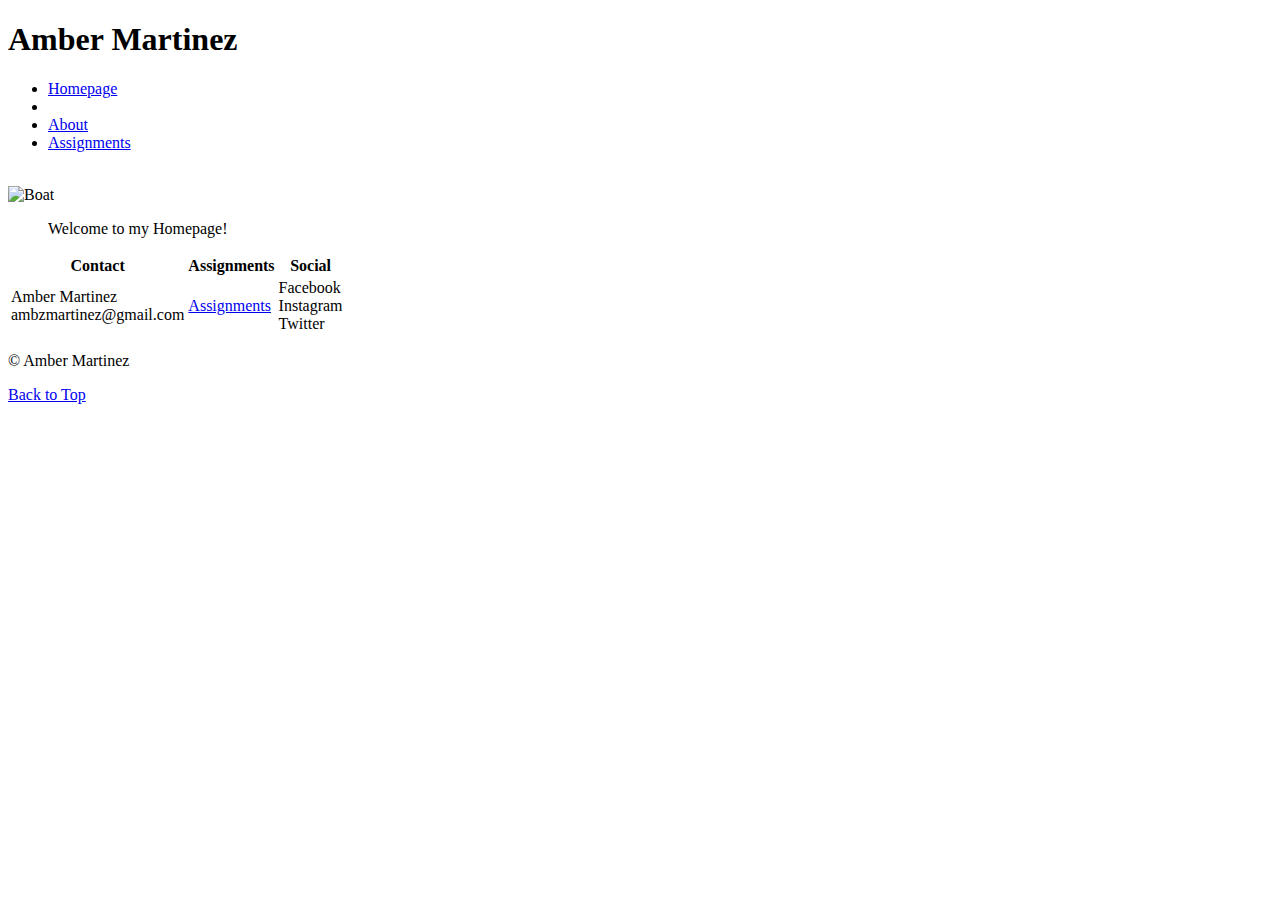
==== index.html @ c4c58c2a "Update index.html" ====
<!DOCTYPE html>

<html>
    <head>       
       <title> Homepage </title>  
       <link rel="stylesheet" type="text/css" href="style.css" />
    </head>
    <body>
            <header>
                <h1> Amber Martinez </h1>  
            </header>
            <nav>  
                <ul> 
                    <li><a class="active" href = "index.html">Homepage</a><li> 
                    <li><a href = "about.html">About</a></li> 
                    <li><a href = "assignments.html">Assignments</a></li> 
                </ul>
            </nav>
        <br>
        
            <div>
              <img src="Boat.jpg" alt="Boat" style="width:600px;height:400px;"> 
              <blockquote>
                Welcome to my Homepage! <br>
              </blockquote>  
            </div>
                <footer>      
                    <div id="footer">
                        <table>
                            <tr>
                                <th>Contact</th>                  
                                <th>Assignments</th>
                                <th>Social</th>
                            </tr>
                            <tr>
                                <td>Amber Martinez <br> ambzmartinez@gmail.com</td>                   
                                <td><a href = "assignments.html">Assignments</a></td>
                                <td>Facebook <br> Instagram <br> Twitter </td>
                            </tr>
                        </table>
                            <p id="copyright">&copy; Amber Martinez</p>
                            <p id="back-top"><a href="#">Back to Top</a></p>
                    </div>
                </footer>
    </body>
</html>
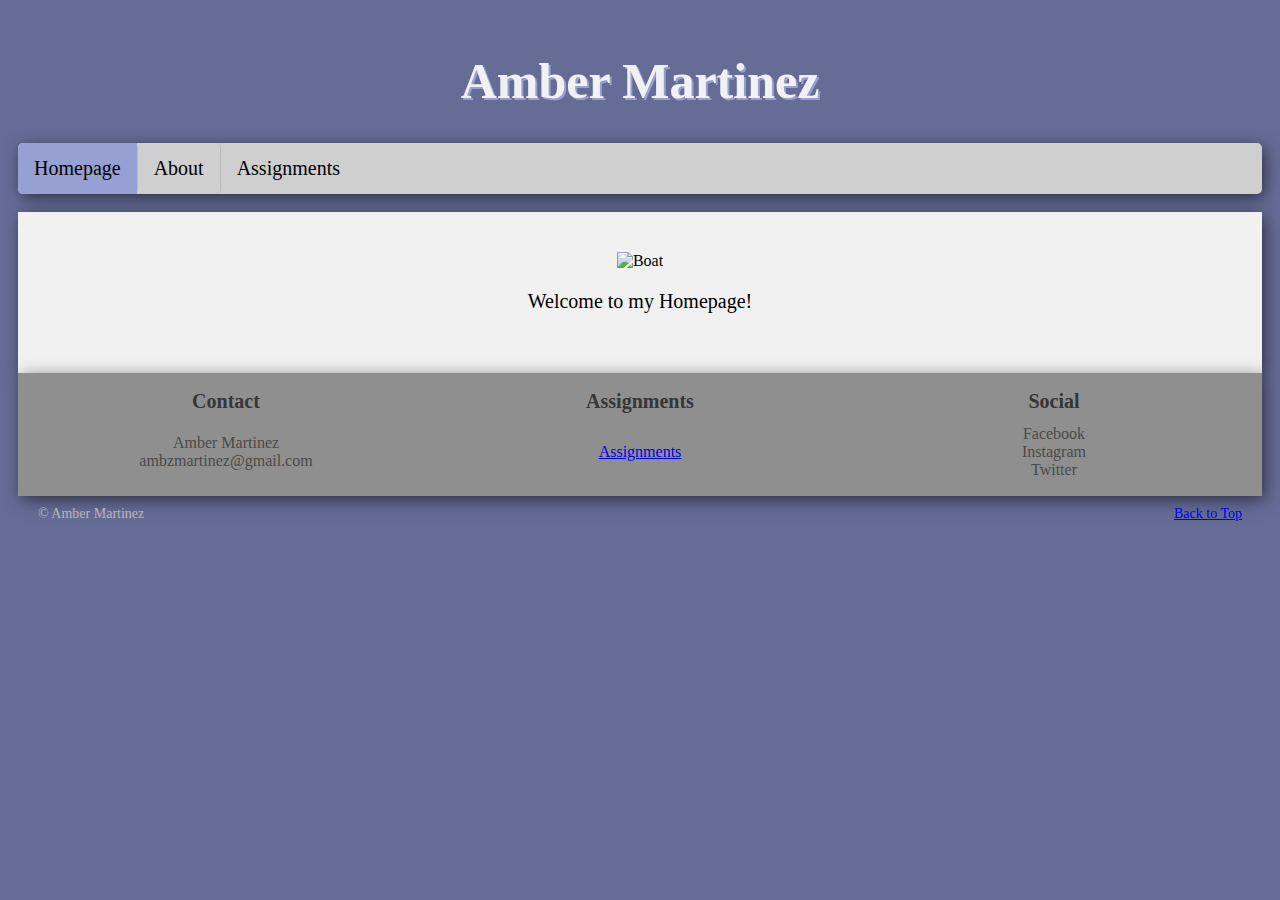
==== commit 8dbe12ef: "Update index.html" ====
--- a/index.html
+++ b/index.html
@@ -11,7 +11,7 @@
             </header>
             <nav>  
                 <ul> 
-                    <li><a class="active" href = "index.html">Homepage</a><li> 
+                    <li><a class="active" href = "index.html">Homepage</a></li> 
                     <li><a href = "about.html">About</a></li> 
                     <li><a href = "assignments.html">Assignments</a></li> 
                 </ul>
--- a/style.css
+++ b/style.css
@@ -0,0 +1,102 @@
+body {
+background-color: #656d97;
+padding: 10px; text-align: center;
+}
+
+header {
+/*background: #e0e3f3;*/
+color: #f1f1f1;
+text-align: center; font-size: 25px;
+text-shadow: 2px 2px #96a0d2;
+}
+
+blockquote {
+font-family: "Times New Roman";
+color: black; font-size: 20px;
+}
+
+p {
+    margin: 0px; 
+   text-align: left; 
+}
+
+#title {
+    text-align: left;
+    font-size: 30px;
+    margin: 0; padding: 0 0 10px;
+    
+}
+
+div {
+margin: 0; padding: 40px; background: #f1f1f1;
+box-shadow: 3px 4px 17px -1px rgba(0,0,0,0.61);
+}
+
+hr {
+border: solid lightgrey;
+}
+
+ul {
+    list-style-type: none; font-size: 20px;
+    margin: 0; padding: 0; overflow: hidden;
+    background-color: #cfcfcf;
+    border-radius: 5px;
+    box-shadow: 3px 4px 17px -1px rgba(0,0,0,0.61);
+}
+
+li {
+    float: left; border-right: 1px solid #bbb; border-radius: 5px;
+}
+
+li:last-child { 
+    border-right: none;
+}
+
+li a {
+    display: block; color: black;
+    text-align: center; padding: 14px 16px;
+    text-decoration: none;  
+}
+
+li a:hover:not(.active) {
+    background-color: #a5a5a5;
+}
+
+.active {
+    background-color: #96a0d2;
+}
+
+
+#footer {
+    background-color: #8f8f8f; padding: 10px 0  ;
+    /*overflow: hidden; margin: 0 0 30px 0;*/
+}
+
+footer p#copyright {
+    font-size: 14px; float: left; margin: 20px; color: #b8b6b2;
+}
+#footer p#back-top {
+    font-size: 14px; float: right; margin: 20px;
+}
+
+#footer a:hover {
+    color: #671111;
+}
+
+
+table {
+    width: 100%;
+    table-layout: fixed;
+    text-align: center;
+}
+
+th, td {
+    border-collapse: separate;
+    border-spacing: 100px 10px;
+    padding: 5px;
+    color: #4a4a4a;
+}
+
+th{
+    font-size: 20px; color: #363636
+}
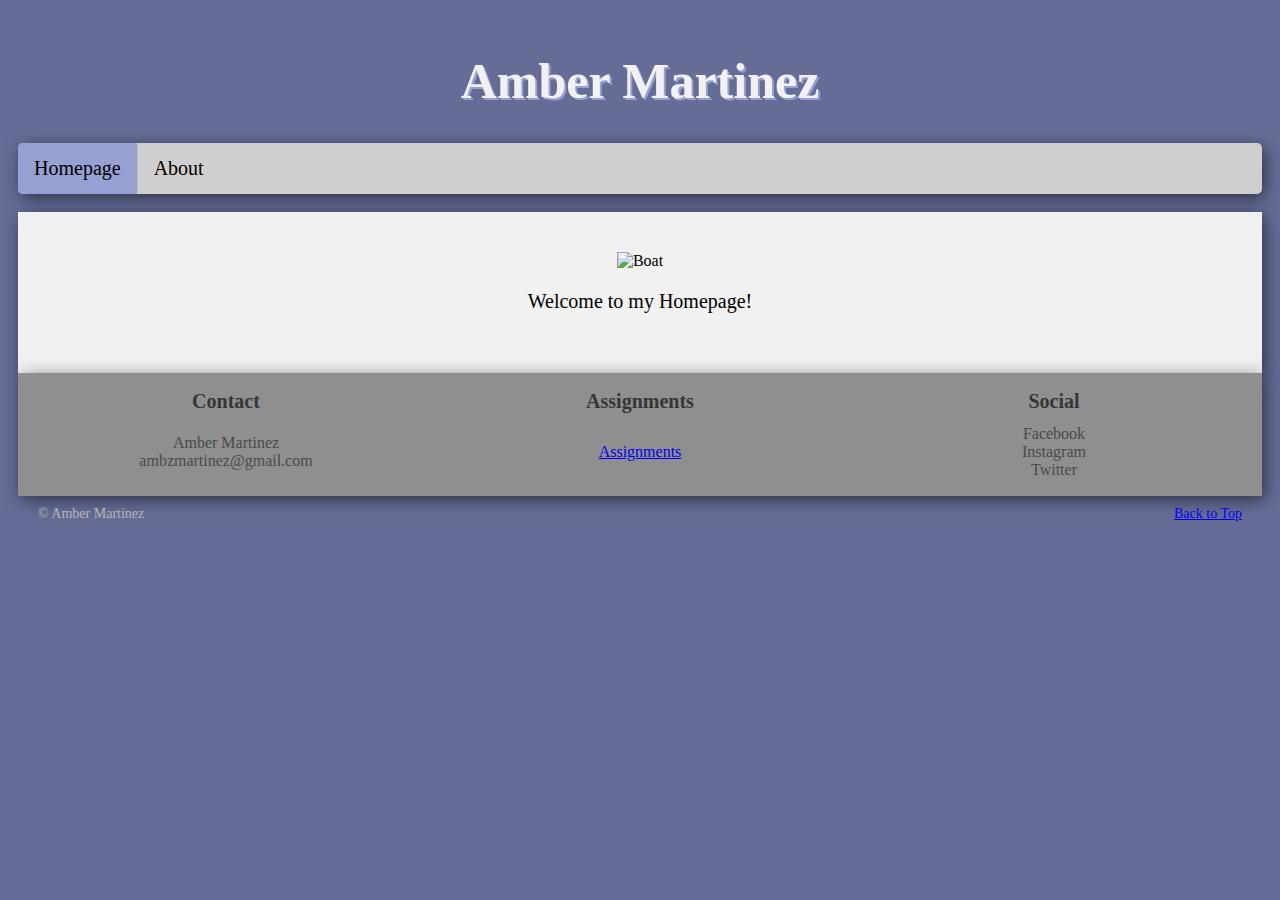
==== commit 141f7fb9: "Update index.html" ====
--- a/index.html
+++ b/index.html
@@ -13,7 +13,6 @@
                 <ul> 
                     <li><a class="active" href = "index.html">Homepage</a></li> 
                     <li><a href = "about.html">About</a></li> 
-                    <li><a href = "assignments.html">Assignments</a></li> 
                 </ul>
             </nav>
         <br>
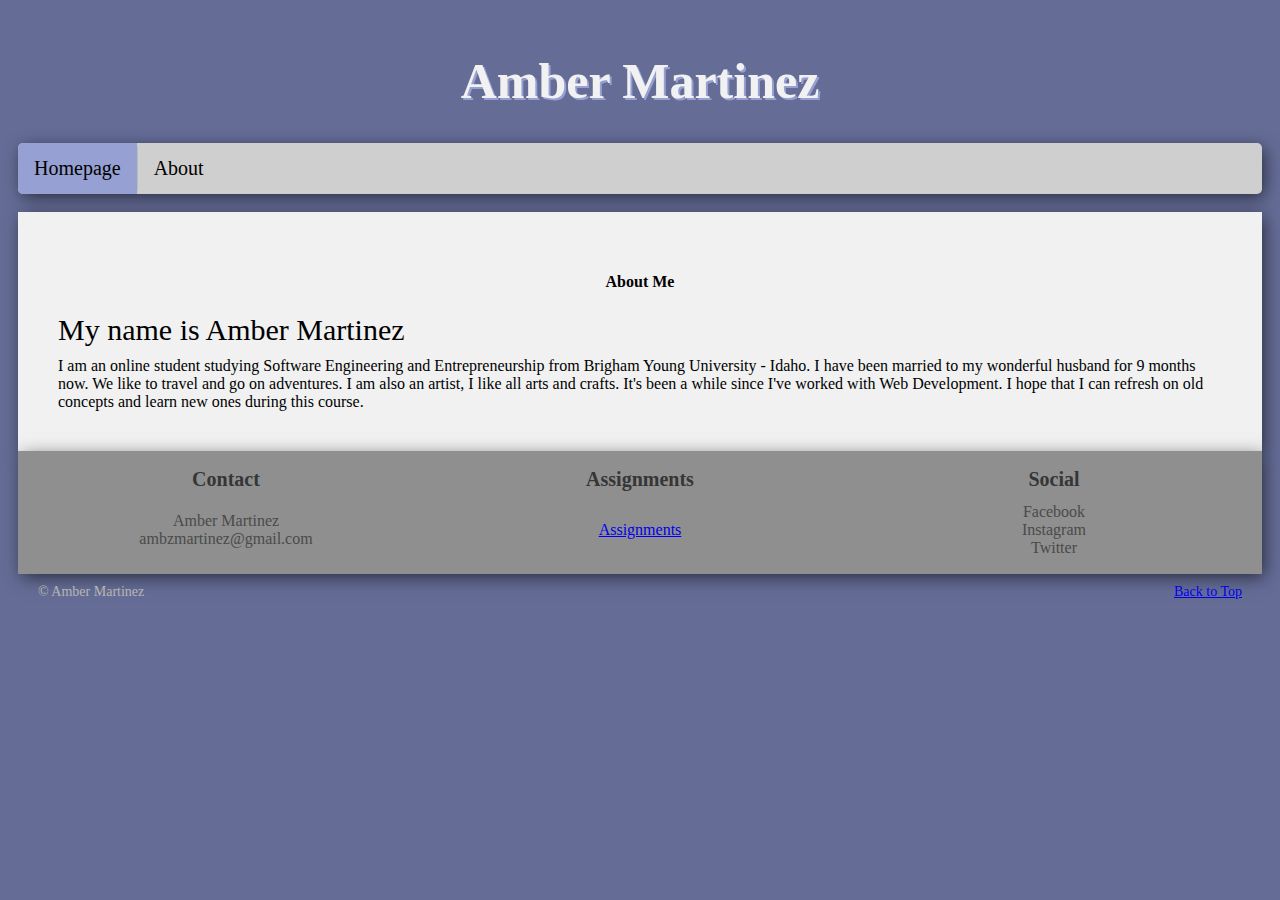
==== commit 6792ab91: "Update index.html" ====
--- a/index.html
+++ b/index.html
@@ -18,10 +18,14 @@
         <br>
         
             <div>
-              <img src="Boat.jpg" alt="Boat" style="width:600px;height:400px;"> 
-              <blockquote>
-                Welcome to my Homepage! <br>
-              </blockquote>  
+                <h4> About Me </h4>
+                <p id="title">My name is Amber Martinez</p>
+                <p>I am an online student studying Software
+                Engineering and Entrepreneurship from Brigham Young University - Idaho.
+                I have been married to my wonderful husband for 9 months now.
+                We like to travel and go on adventures. I am also an artist, I like all arts 
+                and crafts. It's been a while since I've worked with Web Development. I hope 
+                that I can refresh on old concepts and learn new ones during this course.</p>
             </div>
                 <footer>      
                     <div id="footer">
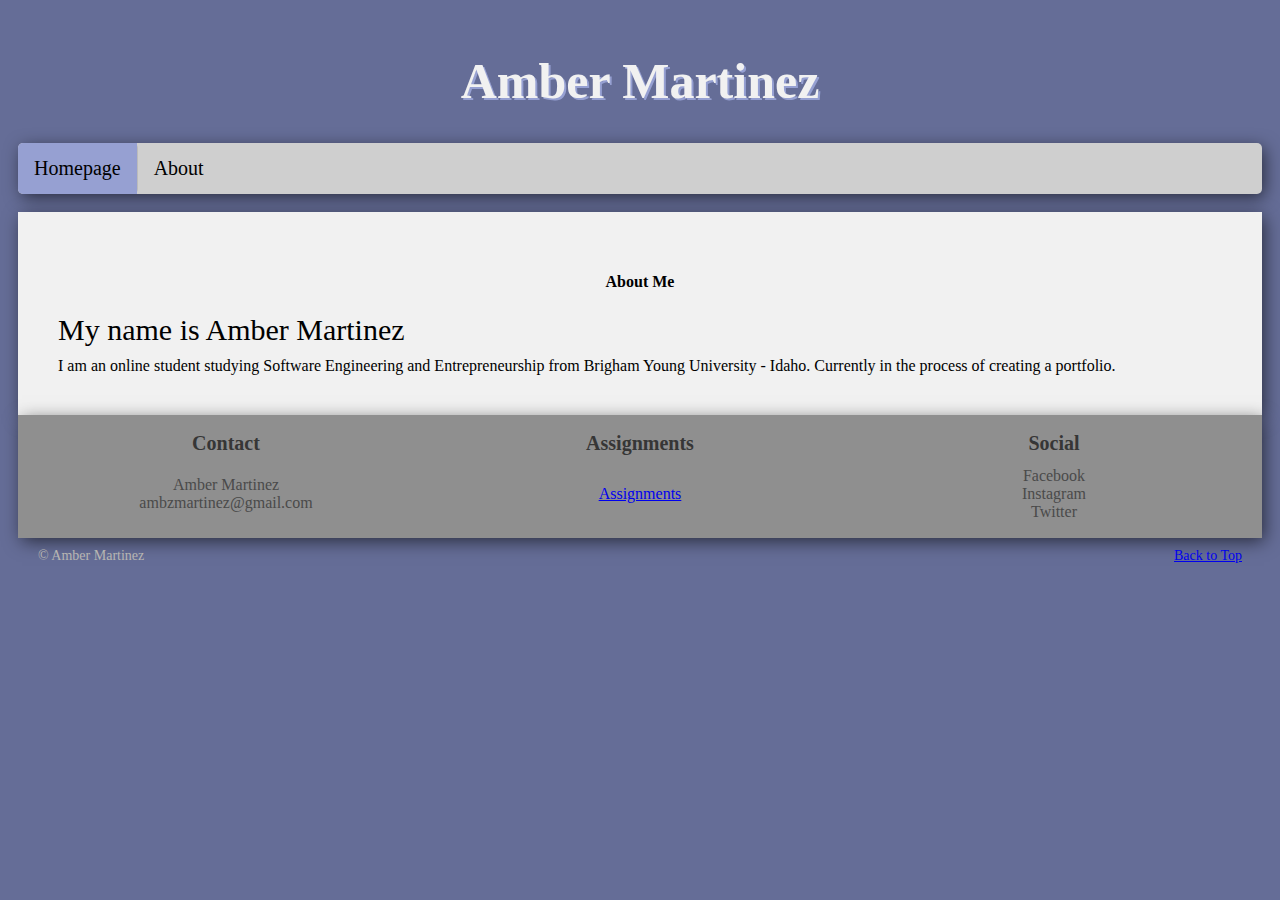
==== commit 534ab17c: "Update index.html" ====
--- a/index.html
+++ b/index.html
@@ -22,10 +22,7 @@
                 <p id="title">My name is Amber Martinez</p>
                 <p>I am an online student studying Software
                 Engineering and Entrepreneurship from Brigham Young University - Idaho.
-                I have been married to my wonderful husband for 9 months now.
-                We like to travel and go on adventures. I am also an artist, I like all arts 
-                and crafts. It's been a while since I've worked with Web Development. I hope 
-                that I can refresh on old concepts and learn new ones during this course.</p>
+               Currently in the process of creating a portfolio.</p>
             </div>
                 <footer>      
                     <div id="footer">
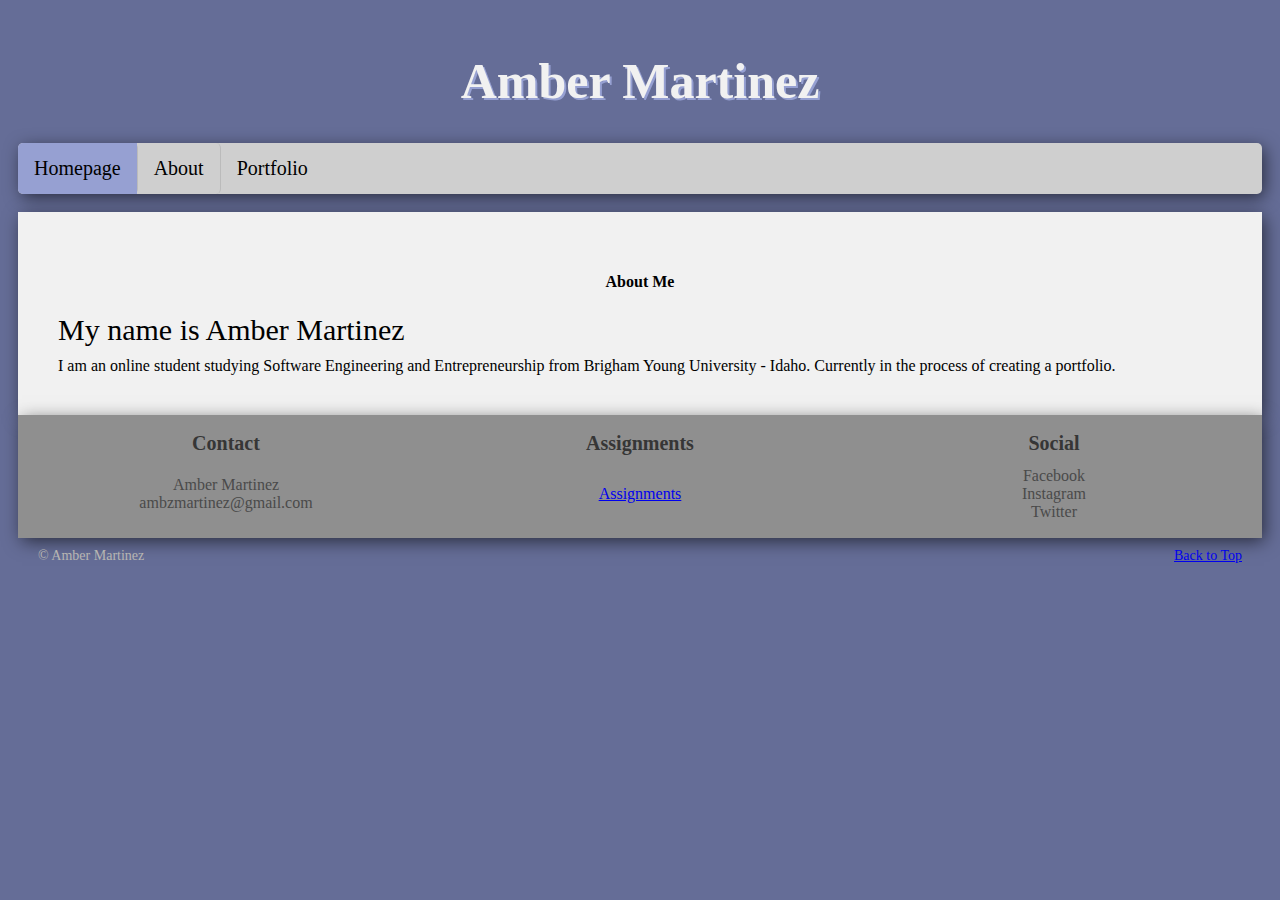
==== commit e98be2ac: "Update index.html" ====
--- a/index.html
+++ b/index.html
@@ -13,6 +13,7 @@
                 <ul> 
                     <li><a class="active" href = "index.html">Homepage</a></li> 
                     <li><a href = "about.html">About</a></li> 
+                    <li><a href = "portfolio.html">Portfolio</a></li>
                 </ul>
             </nav>
         <br>
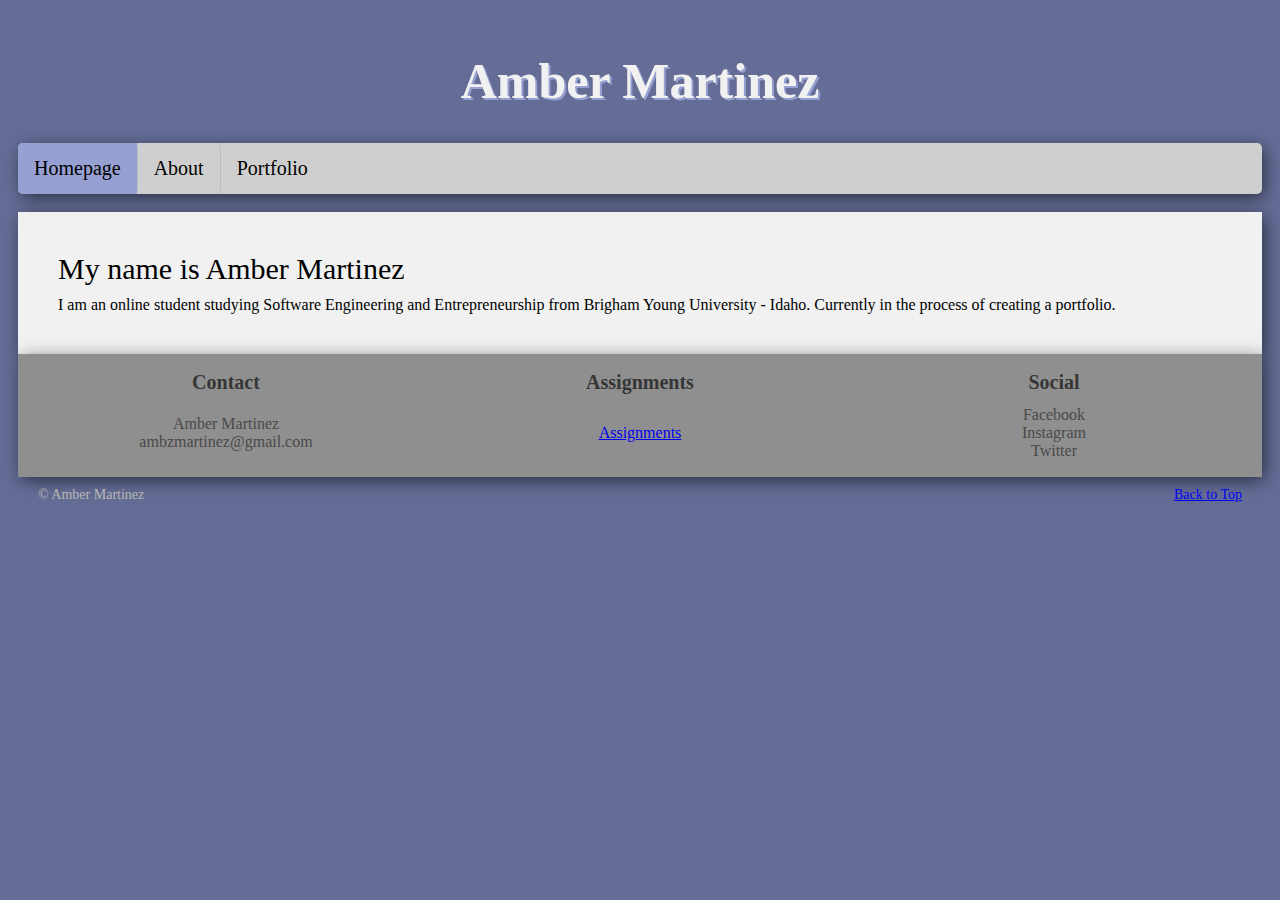
==== commit 867c7b69: "Update index.html" ====
--- a/index.html
+++ b/index.html
@@ -19,7 +19,6 @@
         <br>
         
             <div>
-                <h4> About Me </h4>
                 <p id="title">My name is Amber Martinez</p>
                 <p>I am an online student studying Software
                 Engineering and Entrepreneurship from Brigham Young University - Idaho.
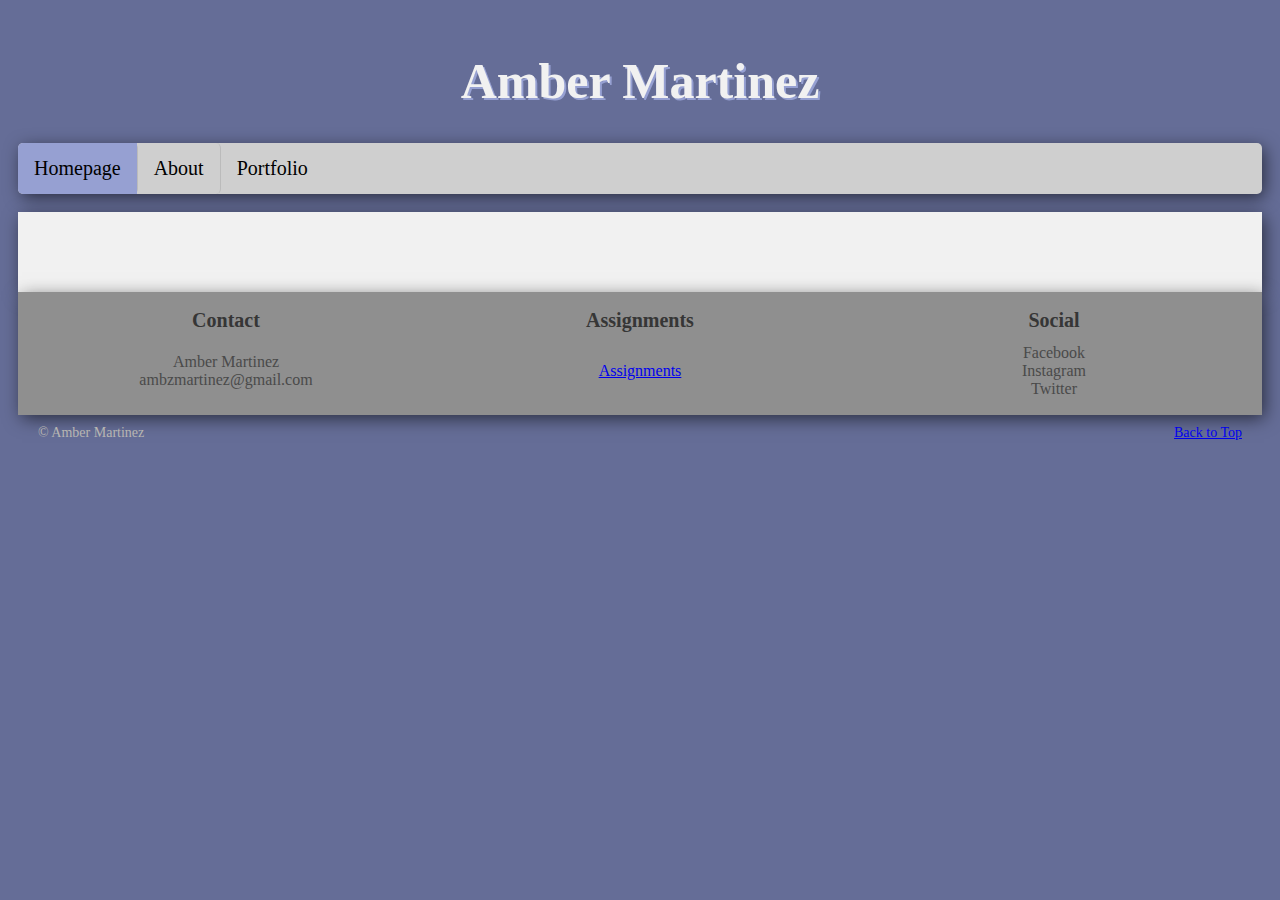
==== commit b73ef561: "Update index.html" ====
--- a/index.html
+++ b/index.html
@@ -19,10 +19,8 @@
         <br>
         
             <div>
-                <p id="title">My name is Amber Martinez</p>
-                <p>I am an online student studying Software
-                Engineering and Entrepreneurship from Brigham Young University - Idaho.
-               Currently in the process of creating a portfolio.</p>
+                
+                
             </div>
                 <footer>      
                     <div id="footer">
